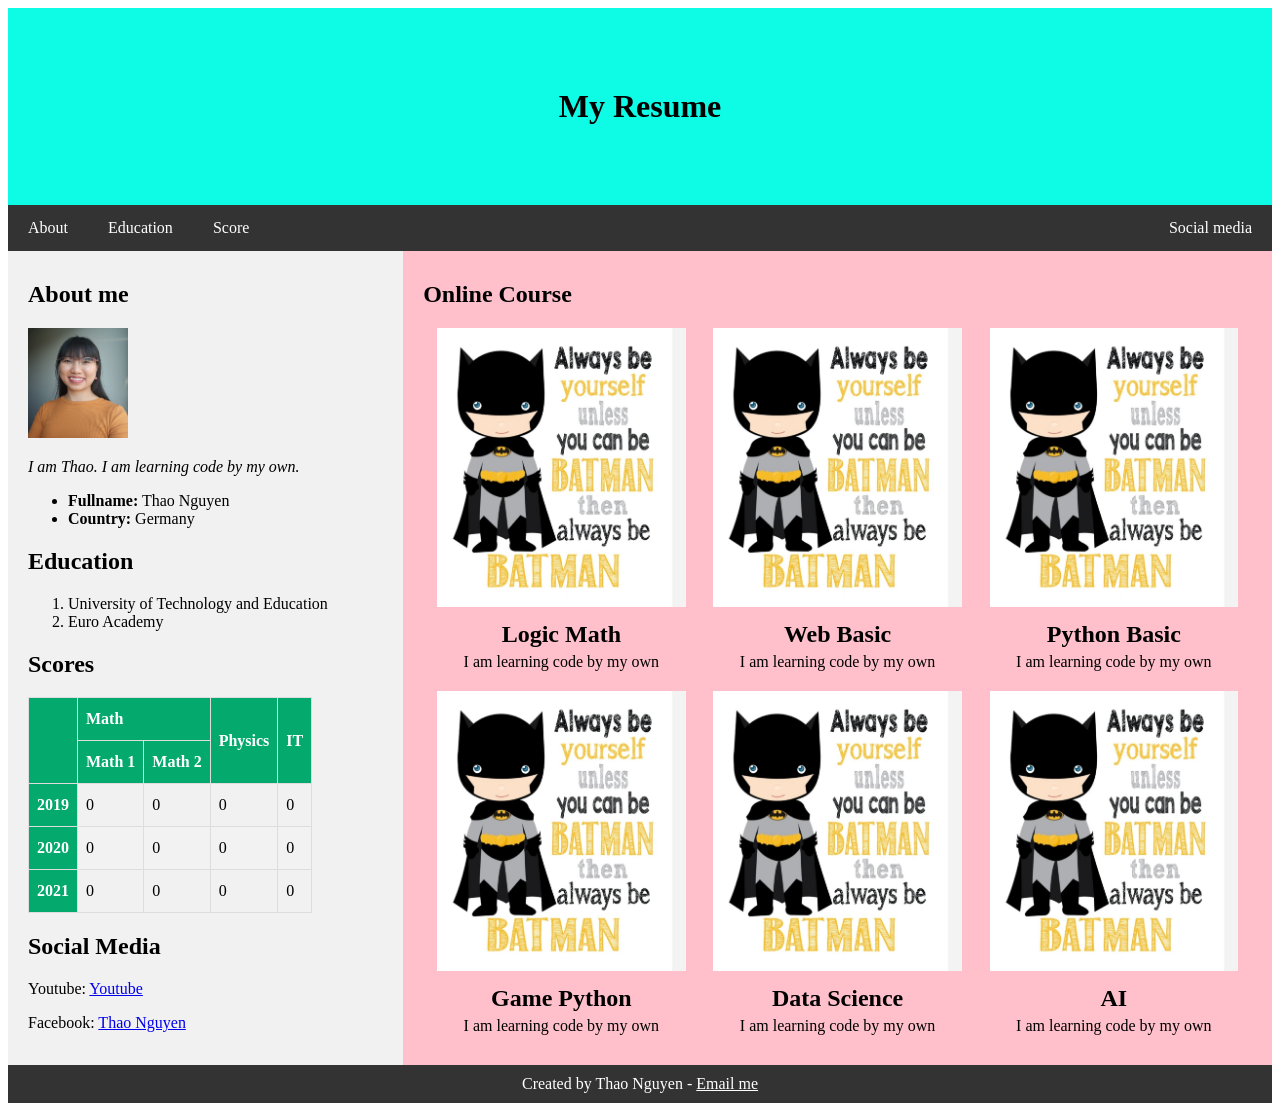
==== index.html @ 06b70f6c "Rename 17.html to index.html" ====
<!DOCTYPE html>
<html lang ="en">
<head>
	<meta charset="utf-8"/>
	<meta name="description" content="My resume Website"/>
	<meta name="author" content="Thao Nguyen"/>
	<meta name="country" content="Germany"/>
	<meta name="viewport" content="width=device-width intial-scale=1">
	<link rel="stylesheet" href="css/17.css">
	<title>Thao Nguyen Resume</title>
</head>
<body>
	<h1 id="menu_text">My Resume</h1>
	<nav>
		<a href="#contact" class="menu_left">About</a>
		<a href="#education" class="menu_left">Education</a>
		<a href="#score" class="menu_left">Score</a>
		<a href="#social" class="menu_right">Social media</a>
	</nav>
	<div id="flex_container">
		<div id="left_side">
			<h2 id="contact">About me</h2>
			<img src="assets/thaophoto.jpg" alt="My photo" width="100" height="110"/>
			<p><em>I am Thao. I am learning code by my own.</em></p>
			<ul>
				<li><strong>Fullname:</strong> Thao Nguyen</li>
				<li><strong>Country:</strong> Germany</li>
			</ul>
			<h2 id="education">Education</h2>
			<ol>
				<li>University of Technology and Education </li>
				<li>Euro Academy</li>
			</ol>
			<h2 id="score">Scores</h2>
			<table>
				<tr>
					<th rowspan="2"></th>
					<th colspan="2">Math</th>
					<th rowspan="2">Physics</th>
					<th rowspan="2">IT</th>
				</tr>
				<tr>
					<th>Math 1</th>
					<th>Math 2</th>
				</tr>
				<tr>
					<th>2019</th>
					<td>0</td>
					<td>0</td>
					<td>0</td>
					<td>0</td>
				</tr>
				<tr>
					<th>2020</th>
					<td>0</td>
					<td>0</td>
					<td>0</td>
					<td>0</td>
				</tr>
				<tr>
					<th>2021</th>
					<td>0</td>
					<td>0</td>
					<td>0</td>
					<td>0</td>
				</tr>
			</table>
			<h2 id="social">Social Media</h2>
			<p>Youtube: <a href="https://youtube.com">Youtube</a></p>
			<p>Facebook: <a href="https://www.facebook.com/thiphuongthao.nguyen.90281943">Thao Nguyen</a></p>	
		</div>
		<div id="right_side">
			<h2 id="course">Online Course</h2>
			<div id="course_container">
				<div class="course_item">
					<img class="course_img" src="assets/html.jpg"/>
					<div class="course_title">Logic Math</div>
					<div class="course_desc">I am learning code by my own</div>
				</div>
				<div class="course_item">
					<img class="course_img" src="assets/html.jpg"/>
					<div class="course_title">Web Basic</div>
					<div class="course_desc">I am learning code by my own</div>
				</div>
				<div class="course_item">
					<img class="course_img" src="assets/html.jpg"/>
					<div class="course_title">Python Basic</div>
					<div class="course_desc">I am learning code by my own</div>
				</div>
				<div class="course_item">
					<img class="course_img" src="assets/html.jpg"/>
					<div class="course_title">Game Python</div>
					<div class="course_desc">I am learning code by my own</div>
				</div>
				<div class="course_item">
					<img class="course_img" src="assets/html.jpg"/>
					<div class="course_title">Data Science</div>
					<div class="course_desc">I am learning code by my own</div>
				</div>
				<div class="course_item">
					<img class="course_img" src="assets/html.jpg"/>
					<div class="course_title">AI</div>
					<div class="course_desc">I am learning code by my own</div>
				</div>
			</div>
		</div>
	</div>
	<footer>
		Created by Thao Nguyen - <a href="mailto:nttp.thao1995@gmail.com">Email me</a>
	</footer>
</body>
</html>
---- css/17.css ----
#menu_text {
	margin: 0;
}

#menu_text {
	background-color: #0efbe6;
	text-align: center;
	padding: 80px;
}

nav {
	background-color: #333;
	overflow: hidden;
}

nav a {
	color: white;
	padding: 14px 20px;
	display: block;
	text-align: center;
	text-decoration: none;
	float: left;
}

.menu_left {
	float: left;
}

.menu_right {
	float: right;
}

nav a:hover {
	background-color: #DDD;
	color: black;
}

#left_side {
	flex: 30%;
	background-color: #f1f1f1;
	padding: 10px 20px;
}

#right_side {
	flex: 70%;
	background-color: pink;
	padding: 10px 20px;
}

#flex_container {
	display: flex;
	flex-wrap: nowrap;
}

footer {
	background-color: #333;
	padding: 10px 20px;
	color: white;
	text-align: center;
}

footer a {
	color: white;
}

/*styling the table*/
table {
	border-collapse: collapse;
}

table td, table th {
	border: 1px solid #ddd;
	padding: 8px;
}

table tr:nth-child(even){background-color: #f2f2f2;}

table tr:hover {background-color: #ddd;}

table th {
	padding-top: 12px;
	padding-bottom: 12px;
	text-align: left;
	background-color: #04AA6D;
	color: white;
}

.course_item {
/*	width: 33%;
	float: left;*/
	text-align: center;
	flex: 33%;
}

.course_img {
	width: 90%;
}

#course_container {
	display: flex;
	flex-wrap: wrap;
}

@media(max-width: 800px) {
	#left_side {
		flex: 100%;
	}

	#right_side {
		flex: 100%;
	}
	#flex_container {
		flex-wrap: wrap;
	}
	.course_item {
		flex: 50%;
	}
}

.course_title {
	font-size: 150%;
	font-weight: bold;
	padding: 10px 10px 5px 10px;
}

.course_desc {
	margin: 0px 10px 20px 10px;
}
/*@media(max-width: 400px) {
		#left_side {
		flex: 100%;
	}

	#right_side {
		flex: 100%;
	}

	#flex_container {
		flex-wrap: wrap;
	}
}*/
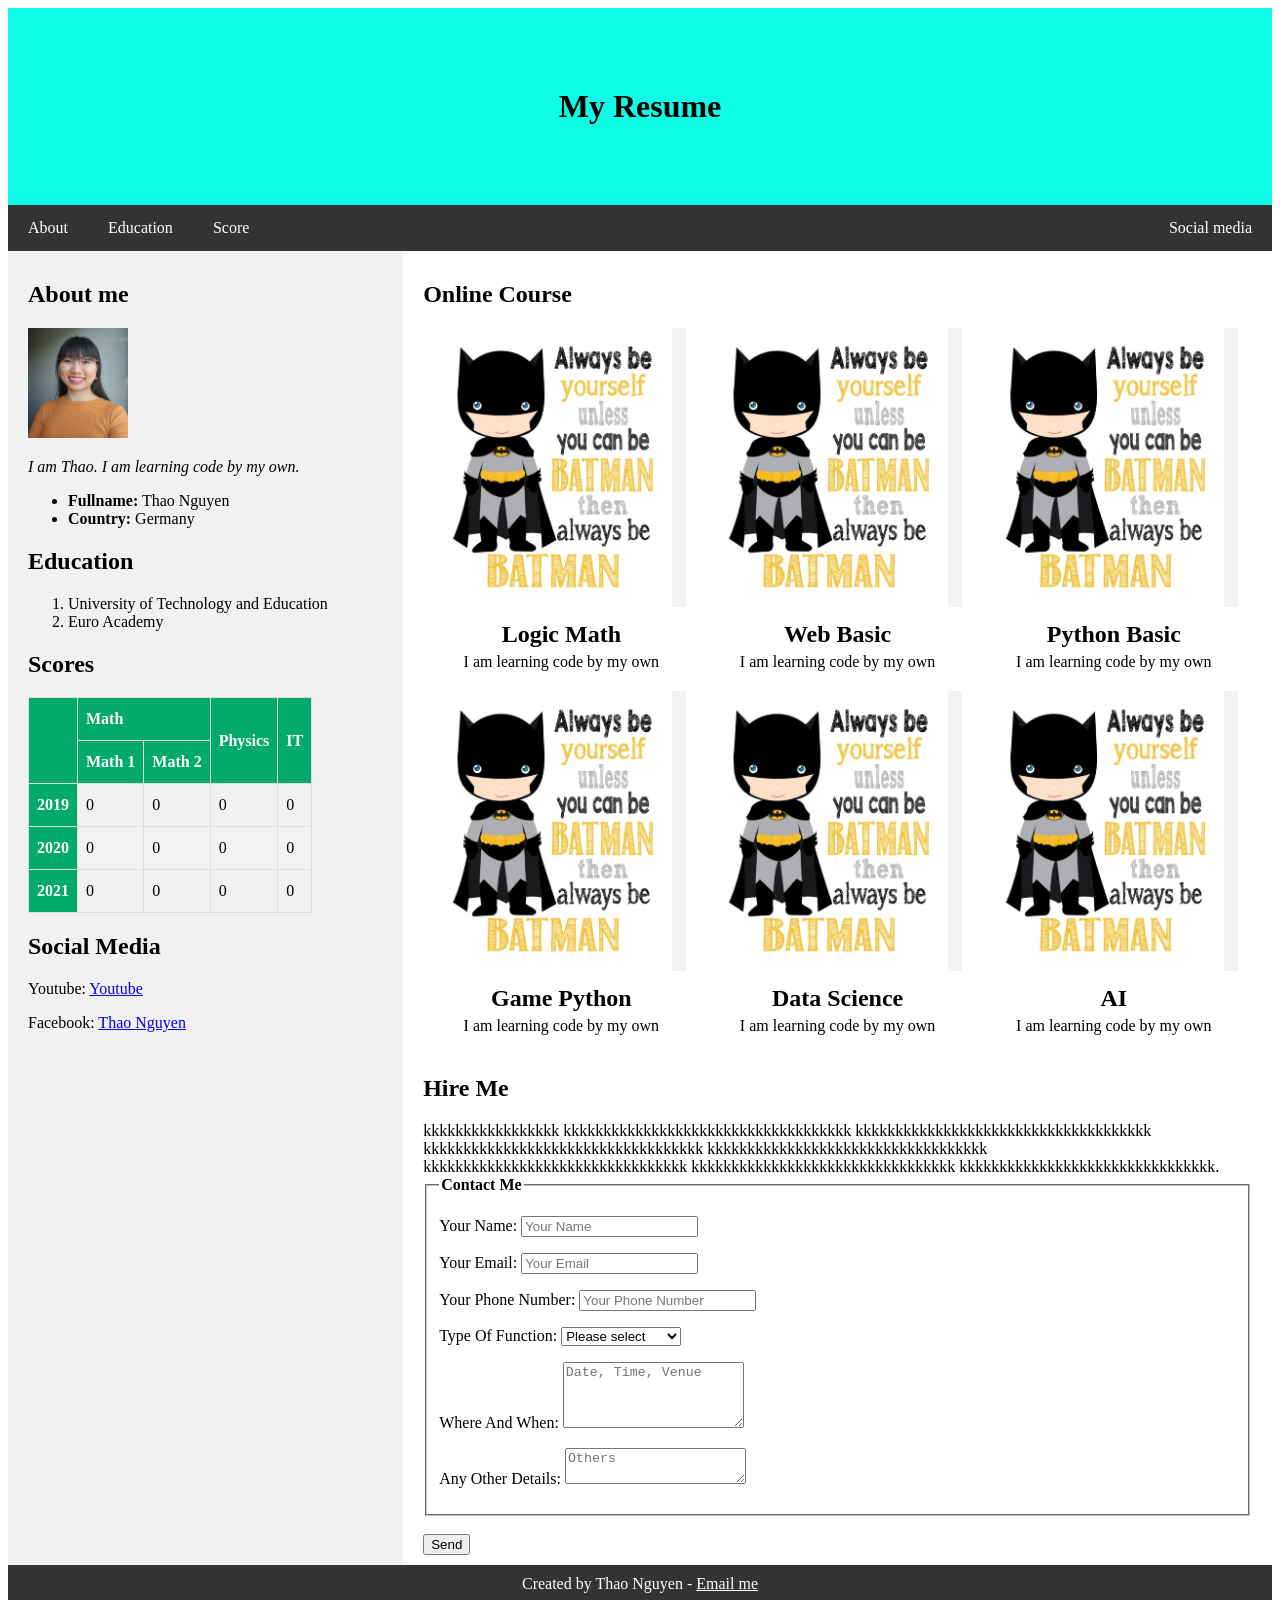
==== commit 29ecc7ec: "Update index.html" ====
--- a/index.html
+++ b/index.html
@@ -103,6 +103,47 @@
 					<div class="course_desc">I am learning code by my own</div>
 				</div>
 			</div>
+			<h2 id="hireme">Hire Me</h2>
+			<div id="hireme_container">
+				<div class="hireme_form1">kkkkkkkkkkkkkkkkk
+					kkkkkkkkkkkkkkkkkkkkkkkkkkkkkkkkkkkk
+					kkkkkkkkkkkkkkkkkkkkkkkkkkkkkkkkkkkkk
+					kkkkkkkkkkkkkkkkkkkkkkkkkkkkkkkkkkk
+					kkkkkkkkkkkkkkkkkkkkkkkkkkkkkkkkkkk
+					kkkkkkkkkkkkkkkkkkkkkkkkkkkkkkkkk
+					kkkkkkkkkkkkkkkkkkkkkkkkkkkkkkkkk
+					kkkkkkkkkkkkkkkkkkkkkkkkkkkkkkkk.
+					
+				</div>
+				<div class="hireme_form2">
+					<form action="https://formsubmit.co/31f2231ac3d12f35ea6c164f1074111d" method="POST">
+						<fieldset id="form">
+							 <legend><strong>Contact Me</strong></legend>
+							<p><label for="name">Your Name:</label>
+							<input type="text" id="name" placeholder="Your Name" requied></p>
+							<p><label for="email">Your Email:</label>
+							<input type="email" id="email" placeholder="Your Email" requied></p>
+							<p><label for="phone">Your Phone Number:</label>
+							<input type="text" id="phone" placeholder="Your Phone Number" requied></p>
+							<p><label for="function">Type Of Function:</label>
+							<select id="function" placeholder="Type Of Function" requied>
+								<option value="none">Please select</option>
+								<option value="none">Wedding</option>
+								<option value="none">Birthday</option>
+								<option value="none">Corporate Event</option>
+								<option value="none">Others</option>
+							</select></p>
+							<p><label for="whereandwhen">Where And When:</label>
+							<textarea id="whereandwhen" rows="4" placeholder="Date, Time, Venue"></textarea></p>
+							<p><label for="other">Any Other Details:</label>
+							<textarea id="other" rowa="4" placeholder="Others"></textarea></p>
+							 
+						</fieldset>
+						<br><button id="send" type="submit">Send</button>
+					</form>
+					
+				</div>
+			</div>
 		</div>
 	</div>
 	<footer>
--- a/css/17.css
+++ b/css/17.css
@@ -44,7 +44,6 @@
 
 #right_side {
 	flex: 70%;
-	background-color: pink;
 	padding: 10px 20px;
 }
 
@@ -139,4 +138,4 @@
 	#flex_container {
 		flex-wrap: wrap;
 	}
-}*/+}*/
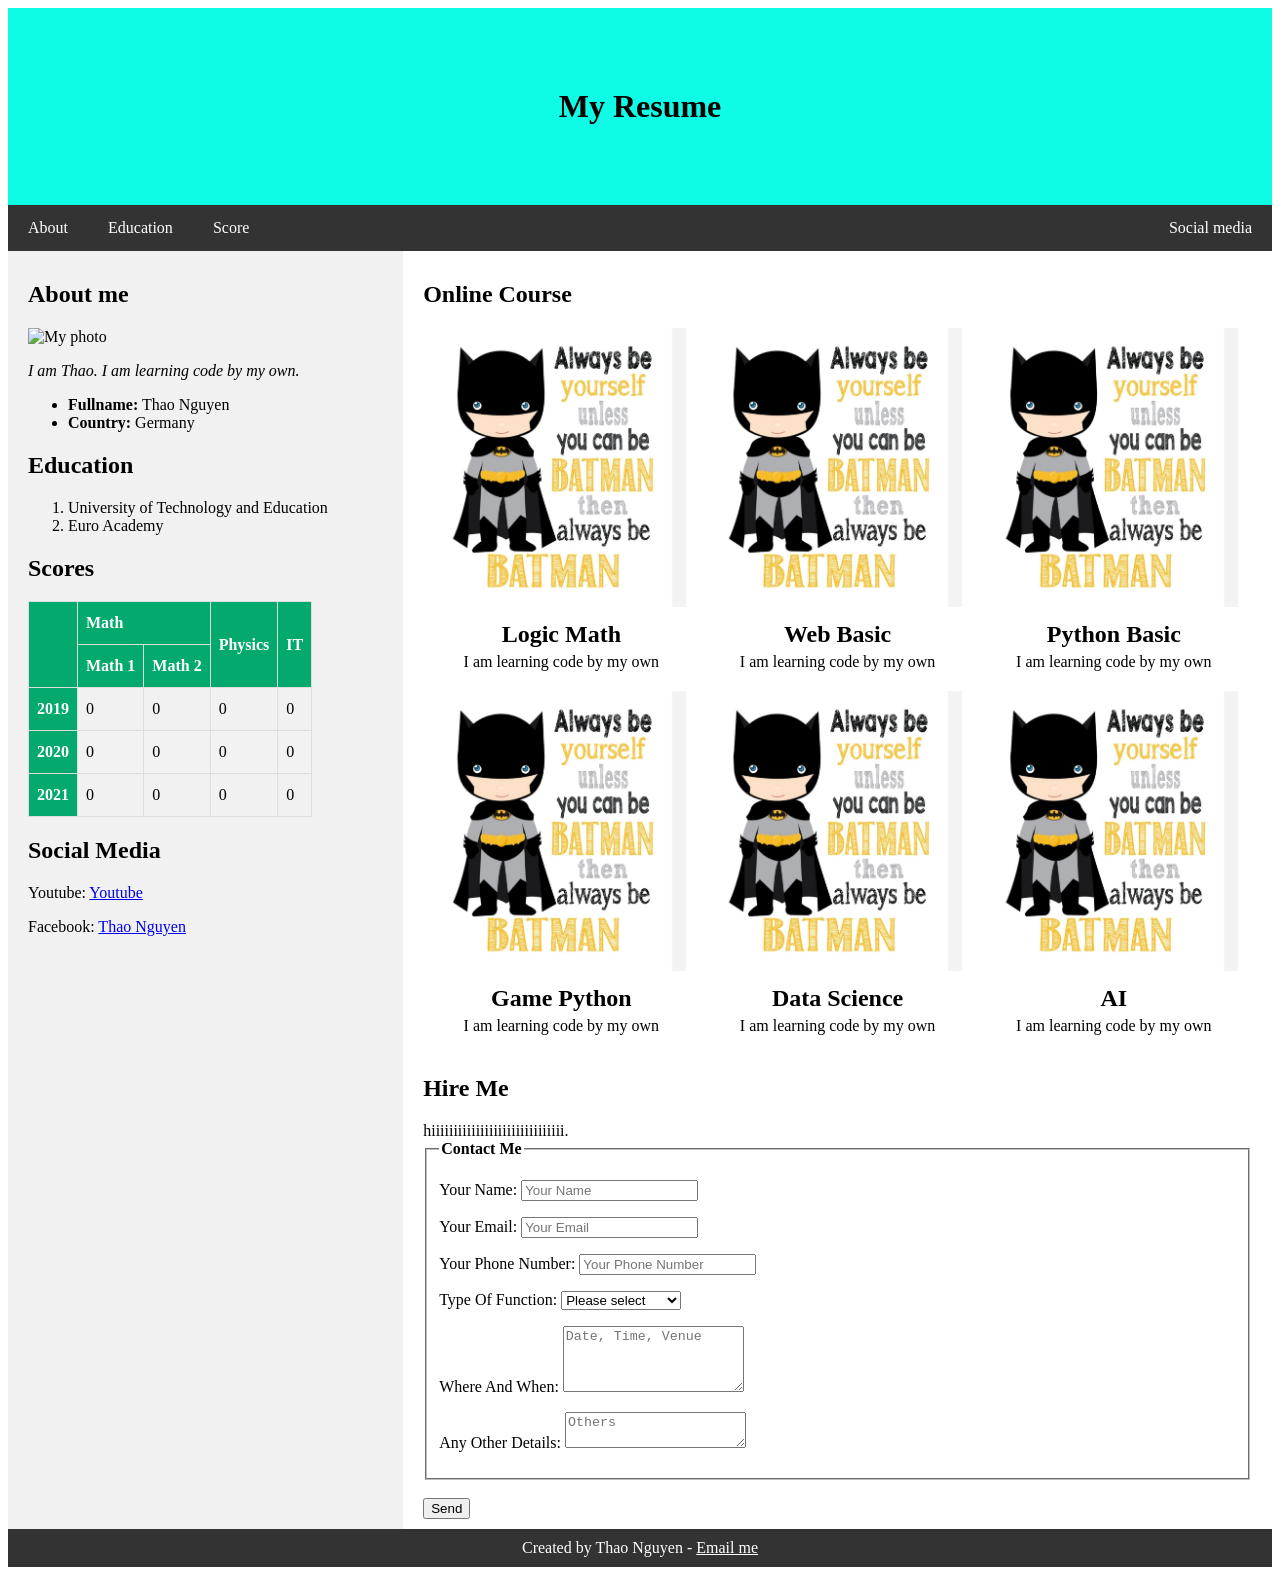
==== commit 65f2781d: "Update index.html" ====
--- a/index.html
+++ b/index.html
@@ -20,7 +20,7 @@
 	<div id="flex_container">
 		<div id="left_side">
 			<h2 id="contact">About me</h2>
-			<img src="assets/thaophoto.jpg" alt="My photo" width="100" height="110"/>
+			<img src="" alt="My photo" width="100" height="110"/>
 			<p><em>I am Thao. I am learning code by my own.</em></p>
 			<ul>
 				<li><strong>Fullname:</strong> Thao Nguyen</li>
@@ -105,18 +105,12 @@
 			</div>
 			<h2 id="hireme">Hire Me</h2>
 			<div id="hireme_container">
-				<div class="hireme_form1">kkkkkkkkkkkkkkkkk
-					kkkkkkkkkkkkkkkkkkkkkkkkkkkkkkkkkkkk
-					kkkkkkkkkkkkkkkkkkkkkkkkkkkkkkkkkkkkk
-					kkkkkkkkkkkkkkkkkkkkkkkkkkkkkkkkkkk
-					kkkkkkkkkkkkkkkkkkkkkkkkkkkkkkkkkkk
-					kkkkkkkkkkkkkkkkkkkkkkkkkkkkkkkkk
-					kkkkkkkkkkkkkkkkkkkkkkkkkkkkkkkkk
-					kkkkkkkkkkkkkkkkkkkkkkkkkkkkkkkk.
+				<div class="hireme_form1">hiiiiiiiiiiiiiiiiiiiiiiiiiiiiii.
 					
 				</div>
 				<div class="hireme_form2">
-					<form action="https://formsubmit.co/31f2231ac3d12f35ea6c164f1074111d" method="POST">
+					<form onsubmit="sendEmail(); reset(); return false;">
+
 						<fieldset id="form">
 							 <legend><strong>Contact Me</strong></legend>
 							<p><label for="name">Your Name:</label>
@@ -149,5 +143,22 @@
 	<footer>
 		Created by Thao Nguyen - <a href="mailto:nttp.thao1995@gmail.com">Email me</a>
 	</footer>
+	<script src="https://smtpjs.com/v3/smtp.js"></script>
+	<script>
+		function sendEmail(){
+			Email.send({
+				Host : "smtp.elasticemail.com",
+				Username : "",
+				Password : "",
+				To : "",
+				From : document.getElementById("email").value,
+				Subject : "New Contact Form Enquiry",
+				Body : "Name: " + document.getElementById("name").value 
+						    + "br/ Email: " + document.getElementById("email").value,
+			}).then(
+				message => alert(message)
+			);
+		}
+	</script>
 </body>
 </html>
